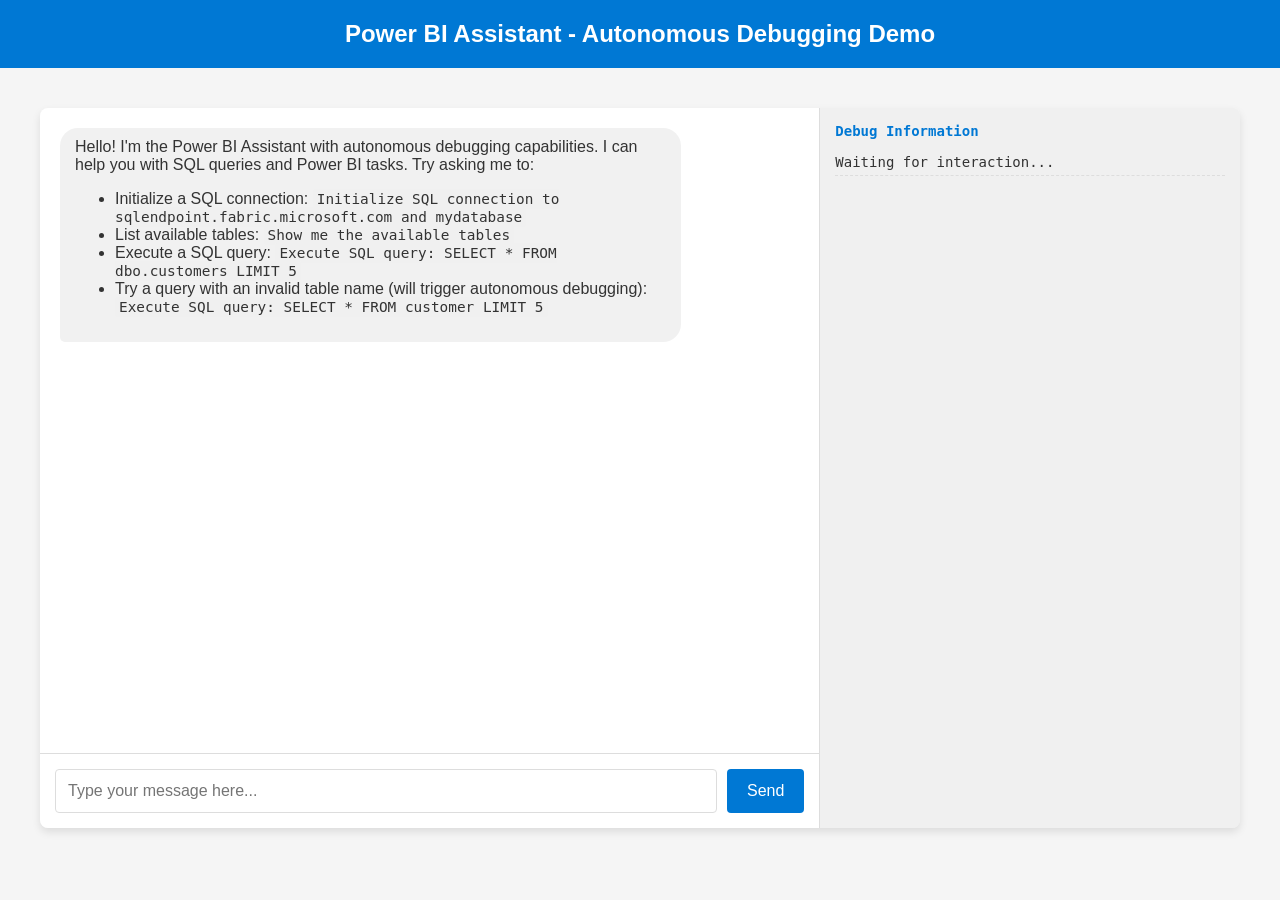
==== templates/index.html @ 40731835 "AICT Initial Commit" ====
<!DOCTYPE html>
<html lang="en">
<head>
    <meta charset="UTF-8">
    <meta name="viewport" content="width=device-width, initial-scale=1.0">
    <title>Power BI Assistant - Autonomous Debugging Demo</title>
    <style>
        body {
            font-family: 'Segoe UI', Tahoma, Geneva, Verdana, sans-serif;
            margin: 0;
            padding: 0;
            background-color: #f5f5f5;
            color: #333;
        }
        .container {
            max-width: 1200px;
            margin: 0 auto;
            padding: 20px;
        }
        header {
            background-color: #0078d4;
            color: white;
            padding: 20px;
            text-align: center;
        }
        h1 {
            margin: 0;
            font-size: 24px;
        }
        .chat-container {
            display: flex;
            height: calc(100vh - 180px);
            margin-top: 20px;
            border-radius: 8px;
            overflow: hidden;
            box-shadow: 0 4px 8px rgba(0, 0, 0, 0.1);
        }
        .chat-window {
            flex: 2;
            background-color: white;
            display: flex;
            flex-direction: column;
        }
        .debug-window {
            flex: 1;
            background-color: #f0f0f0;
            border-left: 1px solid #ddd;
            padding: 15px;
            overflow-y: auto;
            font-family: 'Consolas', monospace;
            font-size: 14px;
        }
        .messages {
            flex: 1;
            padding: 20px;
            overflow-y: auto;
        }
        .message {
            margin-bottom: 15px;
            padding: 10px 15px;
            border-radius: 18px;
            max-width: 80%;
            word-wrap: break-word;
        }
        .user-message {
            background-color: #e1f5fe;
            margin-left: auto;
            border-bottom-right-radius: 5px;
        }
        .assistant-message {
            background-color: #f1f1f1;
            margin-right: auto;
            border-bottom-left-radius: 5px;
        }
        .input-area {
            display: flex;
            padding: 15px;
            border-top: 1px solid #ddd;
        }
        #message-input {
            flex: 1;
            padding: 12px;
            border: 1px solid #ddd;
            border-radius: 4px;
            font-size: 16px;
            outline: none;
        }
        button {
            background-color: #0078d4;
            color: white;
            border: none;
            border-radius: 4px;
            padding: 0 20px;
            margin-left: 10px;
            font-size: 16px;
            cursor: pointer;
            transition: background-color 0.2s;
        }
        button:hover {
            background-color: #106ebe;
        }
        .tool-result {
            background-color: #f9f9f9;
            border: 1px solid #ddd;
            border-radius: 4px;
            padding: 10px;
            margin-top: 10px;
            font-size: 14px;
        }
        .debug-title {
            font-weight: bold;
            margin-bottom: 10px;
            color: #0078d4;
        }
        .debug-log {
            padding: 5px 0;
            border-bottom: 1px dashed #ddd;
        }
        .loading {
            text-align: center;
            padding: 20px;
            color: #666;
        }
        code {
            background-color: #f0f0f0;
            padding: 2px 4px;
            border-radius: 3px;
            font-family: 'Consolas', monospace;
            font-size: 90%;
        }
        pre {
            background-color: #f5f5f5;
            padding: 10px;
            border-radius: 5px;
            overflow-x: auto;
            margin: 10px 0;
        }
    </style>
</head>
<body>
    <header>
        <h1>Power BI Assistant - Autonomous Debugging Demo</h1>
    </header>
    
    <div class="container">
        <div class="chat-container">
            <div class="chat-window">
                <div class="messages" id="messages">
                    <div class="message assistant-message">
                        Hello! I'm the Power BI Assistant with autonomous debugging capabilities. I can help you with SQL queries and Power BI tasks. Try asking me to:
                        <ul>
                            <li>Initialize a SQL connection: <code>Initialize SQL connection to sqlendpoint.fabric.microsoft.com and mydatabase</code></li>
                            <li>List available tables: <code>Show me the available tables</code></li>
                            <li>Execute a SQL query: <code>Execute SQL query: SELECT * FROM dbo.customers LIMIT 5</code></li>
                            <li>Try a query with an invalid table name (will trigger autonomous debugging): <code>Execute SQL query: SELECT * FROM customer LIMIT 5</code></li>
                        </ul>
                    </div>
                </div>
                <div class="input-area">
                    <input type="text" id="message-input" placeholder="Type your message here..." autocomplete="off">
                    <button id="send-button">Send</button>
                </div>
            </div>
            <div class="debug-window" id="debug-window">
                <div class="debug-title">Debug Information</div>
                <div class="debug-log">Waiting for interaction...</div>
            </div>
        </div>
    </div>

    <script>
        // Client-side JavaScript code for the chat interface
        const messagesContainer = document.getElementById('messages');
        const messageInput = document.getElementById('message-input');
        const sendButton = document.getElementById('send-button');
        const debugWindow = document.getElementById('debug-window');
        
        // Generate a unique session ID
        const sessionId = 'session_' + Math.random().toString(36).substring(2, 10);
        
        // Function to add a message to the chat
        function addMessage(content, sender) {
            const messageDiv = document.createElement('div');
            messageDiv.className = `message ${sender}-message`;
            messageDiv.innerHTML = content;
            messagesContainer.appendChild(messageDiv);
            messagesContainer.scrollTop = messagesContainer.scrollHeight;
        }
        
        // Function to update debug information
        function updateDebugInfo(info) {
            debugWindow.innerHTML = '<div class="debug-title">Debug Information</div>';
            
            // Add session ID
            const sessionDiv = document.createElement('div');
            sessionDiv.className = 'debug-log';
            sessionDiv.textContent = `Session ID: ${info.session_id || 'Unknown'}`;
            debugWindow.appendChild(sessionDiv);
            
            // Add executed tools
            if (info.auto_executed_tools && info.auto_executed_tools.length > 0) {
                const toolsDiv = document.createElement('div');
                toolsDiv.className = 'debug-log';
                toolsDiv.innerHTML = `<strong>Executed Tools:</strong><br>` + 
                    info.auto_executed_tools.map(tool => `- ${tool}`).join('<br>');
                debugWindow.appendChild(toolsDiv);
            }
            
            // Add debug logs
            if (info.debug_logs && info.debug_logs.length > 0) {
                const logsTitle = document.createElement('div');
                logsTitle.className = 'debug-log';
                logsTitle.innerHTML = '<strong>Autonomous Debugging Logs:</strong>';
                debugWindow.appendChild(logsTitle);
                
                info.debug_logs.forEach(log => {
                    const logDiv = document.createElement('div');
                    logDiv.className = 'debug-log';
                    logDiv.textContent = log;
                    debugWindow.appendChild(logDiv);
                });
            }
            
            // Add tool results
            if (info.tool_results && info.tool_results.length > 0) {
                const resultsTitle = document.createElement('div');
                resultsTitle.className = 'debug-log';
                resultsTitle.innerHTML = '<strong>Tool Results:</strong>';
                debugWindow.appendChild(resultsTitle);
                
                info.tool_results.forEach(result => {
                    const resultDiv = document.createElement('div');
                    resultDiv.className = 'debug-log';
                    
                    let resultText = `Tool: ${result.tool_name}<br>`;
                    resultText += `Params: ${JSON.stringify(result.params)}<br>`;
                    
                    // Format the result based on type
                    if (Array.isArray(result.result)) {
                        if (result.result.length > 3) {
                            resultText += `Result: Array with ${result.result.length} items<br>`;
                            resultText += `First 3 items: ${JSON.stringify(result.result.slice(0, 3), null, 2)}...`;
                        } else {
                            resultText += `Result: ${JSON.stringify(result.result, null, 2)}`;
                        }
                    } else {
                        resultText += `Result: ${JSON.stringify(result.result, null, 2)}`;
                    }
                    
                    resultDiv.innerHTML = resultText;
                    debugWindow.appendChild(resultDiv);
                });
            }
        }
        
        // Function to send a message
        async function sendMessage() {
            const message = messageInput.value.trim();
            if (!message) return;
            
            // Add user message to the chat
            addMessage(message, 'user');
            
            // Clear input
            messageInput.value = '';
            
            // Add loading indicator
            const loadingDiv = document.createElement('div');
            loadingDiv.className = 'loading';
            loadingDiv.textContent = 'Processing...';
            messagesContainer.appendChild(loadingDiv);
            
            try {
                // Send message to the API
                const response = await fetch('/api/chat', {
                    method: 'POST',
                    headers: {
                        'Content-Type': 'application/json'
                    },
                    body: JSON.stringify({
                        message: message,
                        session_id: sessionId
                    })
                });
                
                // Remove loading indicator
                messagesContainer.removeChild(loadingDiv);
                
                if (!response.ok) {
                    throw new Error('API request failed');
                }
                
                const data = await response.json();
                
                // Add assistant's response to the chat
                let assistantContent = data.message;
                
                // Add tool results if available
                if (data.tool_results && data.tool_results.length > 0) {
                    assistantContent += '<div class="tool-result">';
                    assistantContent += `<strong>Results:</strong> `;
                    
                    // Format results based on type
                    const lastToolResult = data.tool_results[data.tool_results.length - 1];
                    if (lastToolResult && lastToolResult.result) {
                        if (Array.isArray(lastToolResult.result)) {
                            if (lastToolResult.result.length > 3) {
                                assistantContent += `Found ${lastToolResult.result.length} items. Here are the first 3:<br>`;
                                assistantContent += `<pre>${JSON.stringify(lastToolResult.result.slice(0, 3), null, 2)}...</pre>`;
                            } else {
                                assistantContent += `<pre>${JSON.stringify(lastToolResult.result, null, 2)}</pre>`;
                            }
                        } else {
                            assistantContent += `<pre>${JSON.stringify(lastToolResult.result, null, 2)}</pre>`;
                        }
                    }
                    
                    assistantContent += '</div>';
                }
                
                // If autonomous debugging was performed, add a note
                if (data.debug_logs && data.debug_logs.length > 0) {
                    assistantContent += '<div class="tool-result" style="background-color: #e6f7ff; border-color: #91d5ff;">';
                    assistantContent += '<strong>Note:</strong> Autonomous debugging was performed to fix an issue with your request.';
                    assistantContent += '</div>';
                }
                
                addMessage(assistantContent, 'assistant');
                
                // Update debug information
                updateDebugInfo(data);
                
            } catch (error) {
                // Remove loading indicator if still present
                if (messagesContainer.contains(loadingDiv)) {
                    messagesContainer.removeChild(loadingDiv);
                }
                
                console.error('Error:', error);
                addMessage('Sorry, there was an error processing your request. Please try again.', 'assistant');
            }
        }
        
        // Event listeners
        sendButton.addEventListener('click', sendMessage);
        messageInput.addEventListener('keydown', event => {
            if (event.key === 'Enter') {
                sendMessage();
            }
        });
    </script>
</body>
</html>
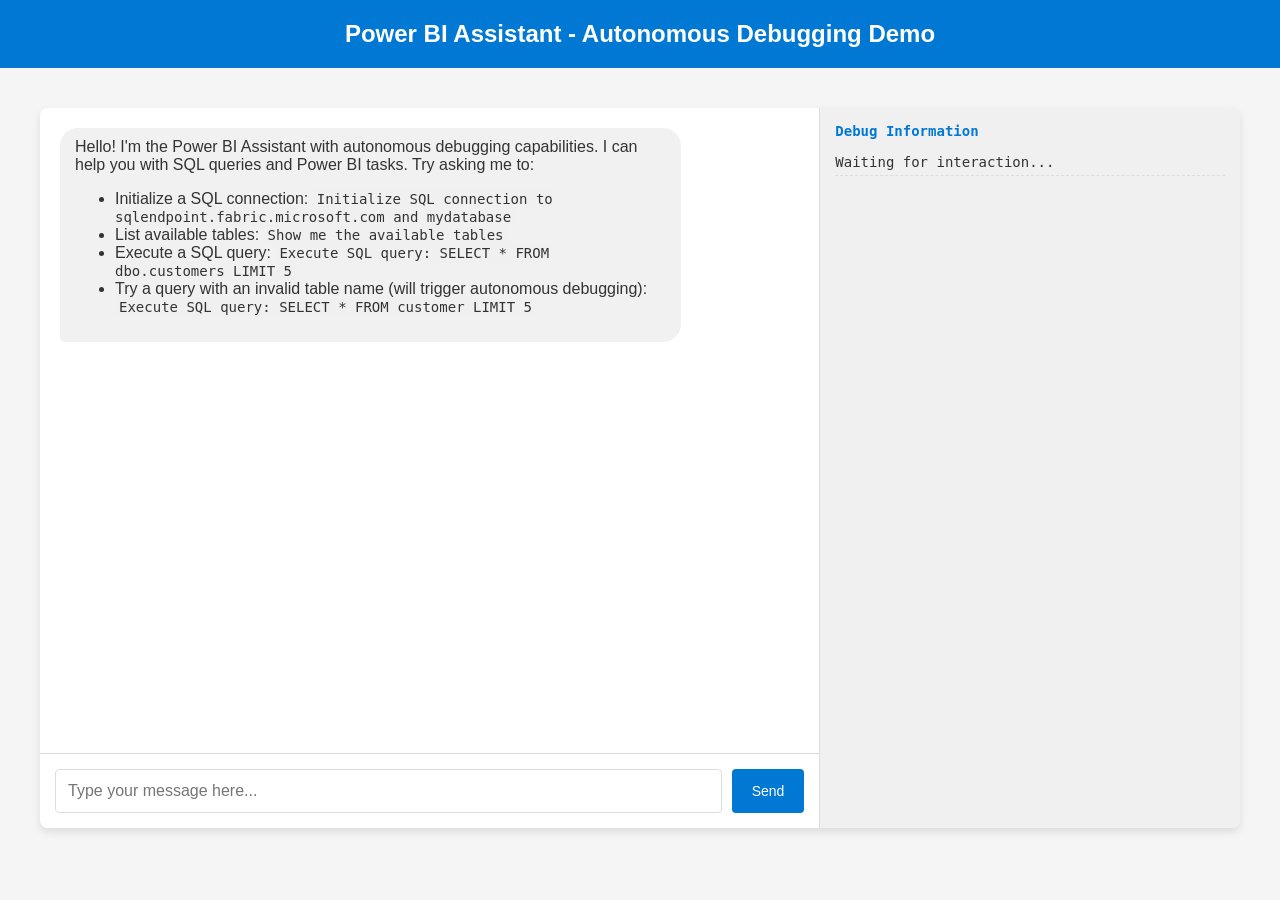
==== commit 5db2e627: "Please enter the commit message for your changes. Lines starting with '#' will be ignored, and an em" ====
--- a/templates/index.html
+++ b/templates/index.html
@@ -92,7 +92,7 @@
             border-radius: 4px;
             padding: 0 20px;
             margin-left: 10px;
-            font-size: 16px;
+            font-size: 14px;
             cursor: pointer;
             transition: background-color 0.2s;
         }
@@ -126,7 +126,7 @@
             padding: 2px 4px;
             border-radius: 3px;
             font-family: 'Consolas', monospace;
-            font-size: 90%;
+            font-size: 14px;
         }
         pre {
             background-color: #f5f5f5;
